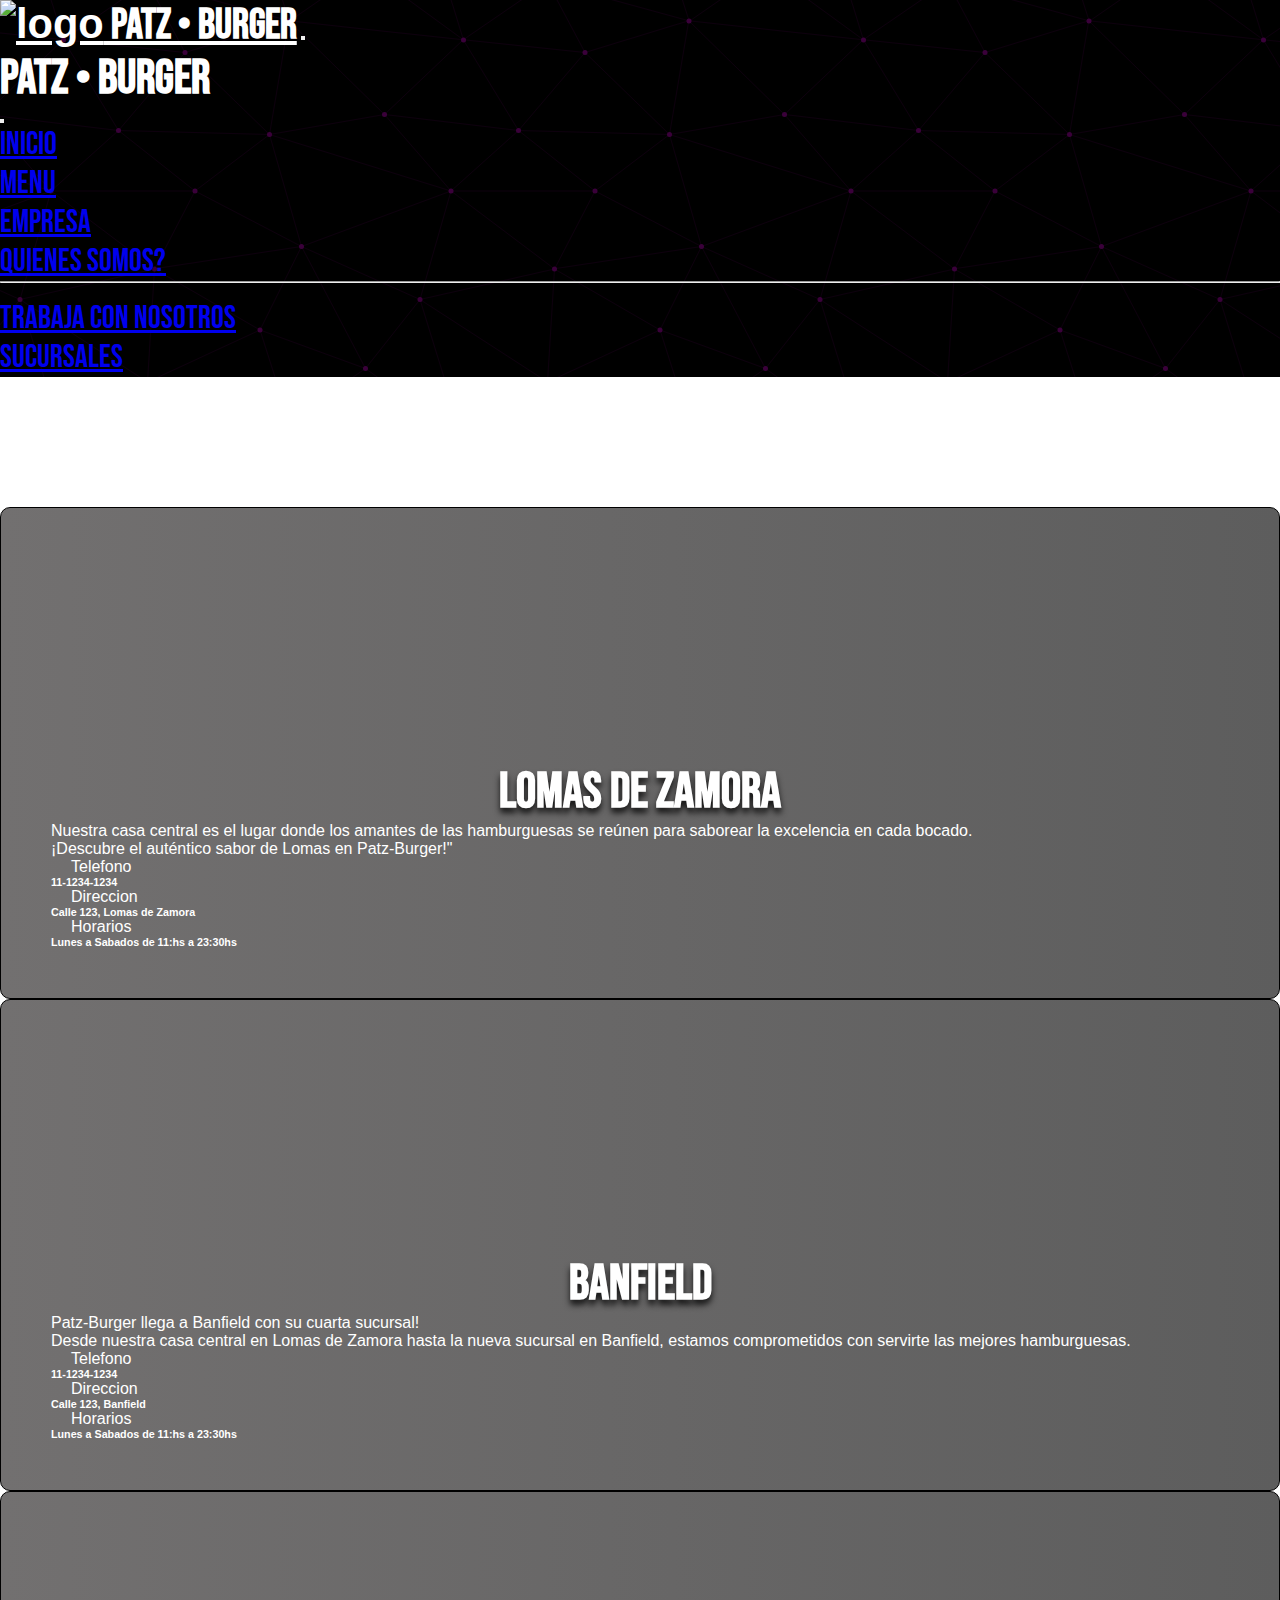
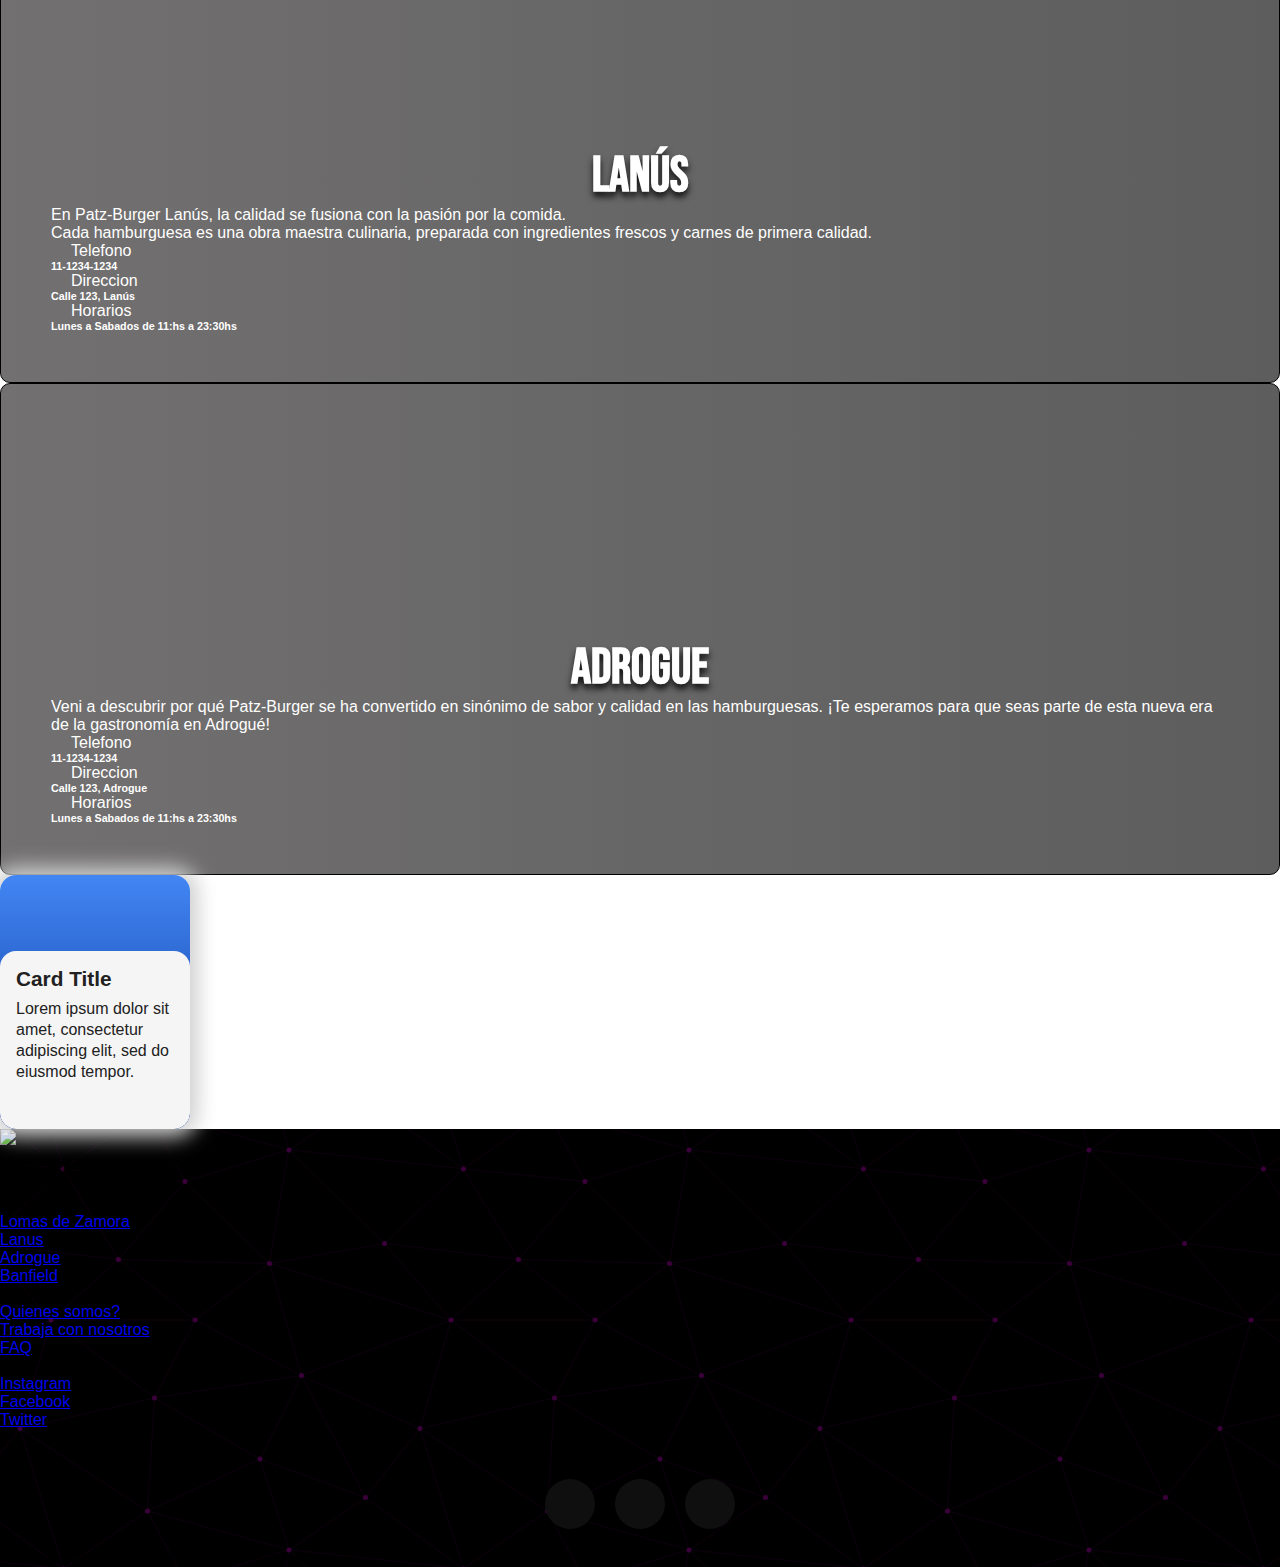
==== paginas/franquicias.html @ f3db05b5 "correccion imagenes" ====
<!DOCTYPE html>
<html lang="es">

<head>
    <meta charset="UTF-8">
    <meta name="viewport" content="width=device-width, initial-scale=1.0">
    <title>Patz • Burger</title>
    <link href="https://cdn.jsdelivr.net/npm/bootstrap@5.3.2/dist/css/bootstrap.min.css" rel="stylesheet"
        integrity="sha384-T3c6CoIi6uLrA9TneNEoa7RxnatzjcDSCmG1MXxSR1GAsXEV/Dwwykc2MPK8M2HN" crossorigin="anonymous">
    <script src="https://kit.fontawesome.com/b62300c95f.js" crossorigin="anonymous"></script>
    <link rel="shortcut icon" href="../img/LOGOpngg.png">
    <link rel="stylesheet" href="../css/estilo.css">
</head>

<body>
    <header>
        <nav class="navbar navbar-dark navbar-expand-lg fondo-nav fixed-top">
            <div class="container-fluid">

                <a class="navbar-brand logo patz" href="../index.html"><img src="../img/LOGOpngg.png" alt="logo"> Patz •
                    Burger</a>
                <button class="navbar-toggler" type="button" data-bs-toggle="offcanvas"
                    data-bs-target="#offcanvasDarkNavbar" aria-controls="offcanvasDarkNavbar"
                    aria-label="Toggle navigation">
                    <span class="navbar-toggler-icon"></span>

                </button>
                <div class="offcanvas offcanvas-end text-bg-dark" tabindex="-1" id="offcanvasDarkNavbar"
                    aria-labelledby="offcanvasDarkNavbarLabel">
                    <div class="offcanvas-header">
                        <h5 class="offcanvas-title patz-inicio" id="offcanvasDarkNavbarLabel">Patz • Burger</h5>
                        <button type="button" class="btn-close btn-close-white" data-bs-dismiss="offcanvas"
                            aria-label="Close"></button>
                    </div>

                    <div class="offcanvas-body">

                        <ul class="navbar-nav justify-content-end flex-grow-1 pe-5">
                            <li class="nav-item df-ul">
                                <a class="nav-link" aria-current="page" href="../index.html">Inicio</a>
                            </li>
                            <li class="nav-item df-ul">
                                <a class="nav-link" href="menu.html">Menu</a>
                            </li>

                            <li class="nav-item dropdown">
                                <a class="nav-link dropdown-toggle df-ul" href="#" role="button"
                                    data-bs-toggle="dropdown" aria-expanded="false">
                                    Empresa
                                </a>
                                <ul class="dropdown-menu dropdown-menu-dark">
                                    <li><a class="dropdown-item" href="./quienessomos.html">Quienes somos?</a></li>

                                    <li>
                                        <hr class="dropdown-divider">
                                    </li>
                                    <li><a class="dropdown-item" href="./trabajos.html">Trabaja con nosotros</a></li>
                                </ul>


                            </li>
                            <li class="nav-item df-ul">
                                <a class="nav-link" href="./franquicias.html">Sucursales</a>
                            </li>

                        </ul>

                    </div>
                </div>
            </div>
        </nav>
    </header>

    <main>
        <section>
            <div class="container sucursal">
                <div class="row carta-sucursal mb-5">

                    <div class="col-xs-12 col-md-6 mb-3">
                        <iframe
                            src="https://www.google.com/maps/embed?pb=!1m18!1m12!1m3!1d26221.0349455077!2d-58.44044149252912!3d-34.7649281101877!2m3!1f0!2f0!3f0!3m2!1i1024!2i768!4f13.1!3m3!1m2!1s0x95bcd261abf8fb75%3A0xd3b4119f62723032!2sLomas%20de%20Zamora%2C%20Provincia%20de%20Buenos%20Aires!5e0!3m2!1ses!2sar!4v1698597337920!5m2!1ses!2sar"
                            width="100%" height="100%" style="border:0;" allowfullscreen="" loading="lazy"
                            referrerpolicy="no-referrer-when-downgrade"></iframe>
                    </div>
                    <div class="col">
                        <h2 class="bannerburger-sucursal mb-5">Lomas de Zamora</h2>

                        <p class="ms-2 p-sucursal">Nuestra casa central es el lugar donde los amantes de las
                            hamburguesas se reúnen
                            para saborear la excelencia en cada bocado. <br> ¡Descubre el auténtico sabor de Lomas en
                            Patz-Burger!"

                        </p>
                        <div class="col ms-2 ">
                            <ul class="lista-sucursal">
                                <li><i class="fa-solid fa-phone-flip"></i>Telefono <h6>11-1234-1234</h3>
                                </li>

                                <li><i class="fa-solid fa-street-view"></i>Direccion <h6>Calle 123, Lomas de Zamora</h6>
                                </li>

                                <li><i class="fa-solid fa-calendar-days"></i>Horarios <h6>Lunes a Sabados de 11:hs a
                                        23:30hs</h6>
                                </li>
                            </ul>
                        </div>
                    </div>
                </div>



                <div class="row carta-sucursal mb-5">

                    <div class="col-xs-12 col-md-6 mb-3">
                        <iframe
                            src="https://www.google.com/maps/embed?pb=!1m18!1m12!1m3!1d52456.22310220943!2d-58.42393318434163!3d-34.74264423257935!2m3!1f0!2f0!3f0!3m2!1i1024!2i768!4f13.1!3m3!1m2!1s0x95bcd2a1814f921f%3A0x1ff108ea8ecb9dd6!2sBanfield%2C%20Provincia%20de%20Buenos%20Aires!5e0!3m2!1ses!2sar!4v1697485065892!5m2!1ses!2sar"
                            width="100%" height="100%" style="border:0;" allowfullscreen="" loading="lazy"
                            referrerpolicy="no-referrer-when-downgrade"></iframe>
                    </div>
                    <div class="col">
                        <h2 class="bannerburger-sucursal mb-5">Banfield</h2>

                        <p class="ms-2 p-sucursal">Patz-Burger llega a Banfield con su cuarta sucursal! <br>Desde
                            nuestra casa
                            central en Lomas de Zamora hasta la nueva sucursal en Banfield, estamos comprometidos con
                            servirte las mejores hamburguesas.

                        </p>
                        <div class="col ms-2 ">
                            <ul class="lista-sucursal">
                                <li><i class="fa-solid fa-phone-flip"></i>Telefono <h6>11-1234-1234</h3>
                                </li>

                                <li><i class="fa-solid fa-street-view"></i>Direccion <h6>Calle 123, Banfield</h6>
                                </li>

                                <li><i class="fa-solid fa-calendar-days"></i>Horarios <h6>Lunes a Sabados de 11:hs a
                                        23:30hs</h6>
                                </li>
                            </ul>
                        </div>
                    </div>
                </div>


                <div class="row carta-sucursal mb-5">

                    <div class="col-xs-12 col-md-6 mb-3">
                        <iframe
                            src="https://www.google.com/maps/embed?pb=!1m18!1m12!1m3!1d104968.56109723446!2d-58.54656196087487!3d-34.69843149735934!2m3!1f0!2f0!3f0!3m2!1i1024!2i768!4f13.1!3m3!1m2!1s0x95bccd2194f3cfb7%3A0x8c054a901d575260!2sLan%C3%BAs%2C%20Provincia%20de%20Buenos%20Aires!5e0!3m2!1ses!2sar!4v1697485017873!5m2!1ses!2sar"
                            width="100%" height="100%" style="border:0;" allowfullscreen="" loading="lazy"
                            referrerpolicy="no-referrer-when-downgrade"></iframe>
                    </div>
                    <div class="col">
                        <h2 class="bannerburger-sucursal mb-5">Lanús</h2>

                        <p class="ms-2 p-sucursal">En Patz-Burger Lanús, la calidad se fusiona con la pasión por la
                            comida.
                            <br>
                            Cada hamburguesa es una obra maestra culinaria, preparada con ingredientes frescos y
                            carnes de primera calidad.

                        </p>
                        <div class="col ms-2 ">
                            <ul class="lista-sucursal">
                                <li><i class="fa-solid fa-phone-flip"></i>Telefono <h6>11-1234-1234</h3>
                                </li>

                                <li><i class="fa-solid fa-street-view"></i>Direccion <h6>Calle 123, Lanús</h6>
                                </li>

                                <li><i class="fa-solid fa-calendar-days"></i>Horarios <h6>Lunes a Sabados de 11:hs a
                                        23:30hs</h6>
                                </li>
                            </ul>
                        </div>
                    </div>
                </div>



                <div class="row carta-sucursal mb-5">

                    <div class="col-xs-12 col-md-6 mb-3">
                        <iframe
                            src="https://www.google.com/maps/embed?pb=!1m18!1m12!1m3!1d3276.253959913306!2d-58.3883713249626!3d-34.799552067865775!2m3!1f0!2f0!3f0!3m2!1i1024!2i768!4f13.1!3m3!1m2!1s0x95bcd3de40da49ed%3A0x1b77894ff900e360!2zQWRyb2d1w6k!5e0!3m2!1ses!2sar!4v1697484973487!5m2!1ses!2sar"
                            width="100%" height="100%" style="border:0;" allowfullscreen="" loading="lazy"
                            referrerpolicy="no-referrer-when-downgrade"></iframe>
                    </div>
                    <div class="col">
                        <h2 class="bannerburger-sucursal mb-5">Adrogue</h2>

                        <p class="ms-2 p-sucursal">Veni a descubrir por qué Patz-Burger se ha convertido en sinónimo
                            de sabor y
                            calidad en las hamburguesas. ¡Te esperamos para que seas parte de esta nueva era de la
                            gastronomía en Adrogué!
                        </p>
                        <div class="col ms-2 ">
                            <ul class="lista-sucursal">
                                <li><i class="fa-solid fa-phone-flip"></i>Telefono <h6>11-1234-1234</h3>
                                </li>

                                <li><i class="fa-solid fa-street-view"></i>Direccion <h6>Calle 123, Adrogue</h6>
                                </li>

                                <li><i class="fa-solid fa-calendar-days"></i>Horarios <h6>Lunes a Sabados de 11:hs a
                                        23:30hs</h6>
                                </li>
                            </ul>
                        </div>
                    </div>
                </div>
            </div>
            </div>
        </section>
        <section class="container d-flex justify-content-center mb-5">
            <div class="card">
                <div class="card-image"><img src="../img/cheese.jpeg" alt=""></div>
                  <div class="card-description">
                    <p class="text-title"> Card Title</p>
                    <p class="text-body">Lorem ipsum dolor sit amet, consectetur adipiscing elit, sed do eiusmod tempor.</p>
                  </div>
                </div>
        </section>

    </main>

    <footer>
        <div class="container-fluid">
            <div class="row p-5 pb-2 footer-fondo text-white">
                <div class="col-xs-12 col-md-6 col-lg-3">
                    <img class="logo-footer ms-5" src="../img/LOGOpngg.png" alt="logo-footer">
                    <p class="h3 mt-2 ms-2 h2-footer">Patz • Burger</p>
                </div>


                <div class="col-xs-12 col-md-6 col-lg-3">
                    <p class="h5 mb-3">Sucursales</p>
                    <div class="mb-3">
                        <a class="text-secondary text-decoration-none" href="#">Lomas de Zamora</a>
                    </div>
                    <div class="mb-3">
                        <a class="text-secondary text-decoration-none" href="#">Lanus</a>
                    </div>
                    <div class="mb-3">
                        <a class="text-secondary text-decoration-none" href="#">Adrogue</a>
                    </div>
                    <div class="mb-3">
                        <a class="text-secondary text-decoration-none" href="#">Banfield</a>
                    </div>
                </div>
                <div class="col-xs-12 col-md-6 col-lg-3">
                    <p class="h5 mb-3">Empresa</p>
                    <div class="mb-3">
                        <a class="text-secondary text-decoration-none" href="../paginas/quienessomos.html">Quienes
                            somos?</a>
                    </div>
                    <div class="mb-3">
                        <a class="text-secondary text-decoration-none" href="../paginas/trabajos.html">Trabaja con
                            nosotros</a>
                    </div>
                    <div class="mb-3">
                        <a class="text-secondary text-decoration-none" href="#">FAQ</a>
                    </div>
                </div>
                <div class="col-xs-12 col-md-6 col-lg-3">
                    <p class="h5 mb-3">Contacto</p>
                    <div class="mb-3">
                        <i class="fa-brands fa-instagram"></i> <a class="text-secondary text-decoration-none"
                            href="https://www.instagram.com/" target="_blank">Instagram </a>
                    </div>
                    <div class="mb-3">
                        <i class="fa-brands fa-facebook"></i> <a class="text-secondary text-decoration-none"
                            href="https://www.facebook.com/" target="_blank">Facebook</a>
                    </div>
                    <div class="mb-3">
                        <i class="fa-brands fa-x-twitter"></i> <a class="text-secondary text-decoration-none"
                            href="https://twitter.com/" target="_blank">Twitter</a>
                    </div>

                </div>
                <ul class="wrapper">
                    <li class="icon facebook">
                        <span class="tooltip">Facebook</span>
                        <span><i class="fab fa-facebook-f"></i></span>
                    </li>
                    <li class="icon twitter">
                        <span class="tooltip">Twitter</span>
                        <span><i class="fab fa-twitter"></i></span>
                    </li>
                    <li class="icon instagram">
                        <span class="tooltip">Instagram</span>
                        <span><i class="fab fa-instagram"></i></span>
                    </li>
                </ul>
                <div class="col-xs-12 pt-4">
                    <p class="text-white text-center">Todos los derechos reservados © Patz•burger - 2023</p>

                </div>
            </div>
        </div>
    </footer>

    <script src="https://cdn.jsdelivr.net/npm/bootstrap@5.3.2/dist/js/bootstrap.bundle.min.js"
        integrity="sha384-C6RzsynM9kWDrMNeT87bh95OGNyZPhcTNXj1NW7RuBCsyN/o0jlpcV8Qyq46cDfL"
        crossorigin="anonymous"></script>

</body>

</html>
---- css/estilo.css ----
@import url('https://fonts.googleapis.com/css2?family=Bebas+Neue&display=swap');

* {
    margin: 0;
    padding: 0;
    box-sizing: border-box;
    font-family: 'Cabina', sans-serif;
}

/* HEADER */

.fondo-nav {
    background-color: #000000;
    background-image: url("data:image/svg+xml,%3Csvg xmlns='http://www.w3.org/2000/svg' width='400' height='400' viewBox='0 0 800 800'%3E%3Cg fill='none' stroke='%231B001B' stroke-width='1'%3E%3Cpath d='M769 229L1037 260.9M927 880L731 737 520 660 309 538 40 599 295 764 126.5 879.5 40 599-197 493 102 382-31 229 126.5 79.5-69-63'/%3E%3Cpath d='M-31 229L237 261 390 382 603 493 308.5 537.5 101.5 381.5M370 905L295 764'/%3E%3Cpath d='M520 660L578 842 731 737 840 599 603 493 520 660 295 764 309 538 390 382 539 269 769 229 577.5 41.5 370 105 295 -36 126.5 79.5 237 261 102 382 40 599 -69 737 127 880'/%3E%3Cpath d='M520-140L578.5 42.5 731-63M603 493L539 269 237 261 370 105M902 382L539 269M390 382L102 382'/%3E%3Cpath d='M-222 42L126.5 79.5 370 105 539 269 577.5 41.5 927 80 769 229 902 382 603 493 731 737M295-36L577.5 41.5M578 842L295 764M40-201L127 80M102 382L-261 269'/%3E%3C/g%3E%3Cg fill='%233A003A'%3E%3Ccircle cx='769' cy='229' r='5'/%3E%3Ccircle cx='539' cy='269' r='5'/%3E%3Ccircle cx='603' cy='493' r='5'/%3E%3Ccircle cx='731' cy='737' r='5'/%3E%3Ccircle cx='520' cy='660' r='5'/%3E%3Ccircle cx='309' cy='538' r='5'/%3E%3Ccircle cx='295' cy='764' r='5'/%3E%3Ccircle cx='40' cy='599' r='5'/%3E%3Ccircle cx='102' cy='382' r='5'/%3E%3Ccircle cx='127' cy='80' r='5'/%3E%3Ccircle cx='370' cy='105' r='5'/%3E%3Ccircle cx='578' cy='42' r='5'/%3E%3Ccircle cx='237' cy='261' r='5'/%3E%3Ccircle cx='390' cy='382' r='5'/%3E%3C/g%3E%3C/svg%3E");
}

.logo img {

    height: 50px;
}

.logo h1 {
    margin: 10px;
}

.logo1-inicio {
    height: 80px;

}

.df-ul {
    font-size: 1.5rem;
}

.nav-item a {
    font-family: 'Bebas Neue', sans-serif;
    font-size: 2rem;
}

.nav-item a:hover {
    color: rgb(245, 215, 46);
    transform: scale(1.03);
    transition: all 0.4s ease;
    text-decoration: none;
}

.patz {
    color: rgb(255, 255, 255);
    font-family: 'Bebas Neue', sans-serif;
    font-size: 2.6rem;
    font-weight: bold;
}

.patz-inicio {
    color: rgb(255, 255, 255);
    font-family: 'Bebas Neue', sans-serif;
    font-size: 3rem;
    font-weight: bold;
    margin: auto;

}

/* FIN DE HEADER */

/* MAIN INDEX*/
.body-index {
    background: #000000;
}

#inicio {
    display: flex;
    min-height: 100vh;
    position: relative;
}

video {
    display: flex;
    flex-wrap: wrap;
    position: absolute;
    top: 0;
    left: 0;
    height: 100%;
    width: 100%;
    object-fit: cover;
}

.link-menu {
    display: flex;
    flex-direction: column;
    justify-content: center;
    align-items: center;
    width: 60%;
    margin: auto;
    position: relative;
    z-index: 2;

}

.link-menu h2 {
    font-size: 6rem;
    text-align: center;
    color: rgb(255, 255, 255);
    font-weight: 700;
    font-family: 'Bebas Neue', sans-serif;
    text-shadow: 4px 4px 13px rgba(0, 0, 0, 0.62);

}

.link-menu p {
    font-size: 2.5rem;
    text-align: center;
    color: rgb(255, 255, 255);
    font-family: 'Bebas Neue', sans-serif;
    text-shadow: 4px 4px 13px rgba(0, 0, 0, 0.62);
}

.link-menu a{
    text-decoration: none;
}

/* boton del video */
.link-menu button {
    padding: 15px 60px;
    background: rgb(5, 5, 5);
    border: 2px solid #ffff00;
    font-size: 20px;
    font-weight: bold;
    color: #e5ff00;
    border-radius: 6px;
    cursor: pointer;
    position: relative;
    display: flex;
    overflow: hidden;
    transition: all 0.5s;

  }
  
  .link-menu button:hover {
    color: #0c071e;
    font-weight: bold;
    opacity: 90%;
  }
  
  .link-menu button span {
    transition: all 0.5s;
    z-index: -1;
  }
  
  .link-menu button span:nth-child(1), 
  .link-menu button span:nth-child(2), 
  .link-menu button span:nth-child(3), 
  .link-menu button span:nth-child(4) {
    position: absolute;
    width: 100%;
    height: 20px;
    background-color: #edff00
  }
  
  .link-menu button span:nth-child(1) {
    top: -100%;
    left: 0%;
    right: 0;
  }
  
  .link-menu button:hover span:nth-child(1) {
    top: 0%;
  }
  
  .link-menu button span:nth-child(2) {
    top: 10px;
    right: 100%;
  }
  
  .link-menu button:hover span:nth-child(2) {
    right: 0;
  }
  
  .link-menu button span:nth-child(3) {
    top: 20px;
    left: 100%;
    right: 0;
  }
  
  .link-menu button:hover span:nth-child(3) {
    left: 0;
  }
  
  .link-menu button span:nth-child(4) {
    bottom: -100%;
    left: 0;
  }
  
  .link-menu button:hover span:nth-child(4) {
    bottom: 0;
  }
/* boton del video */
/* .link-menu button:hover {
    opacity: 90%;
} */


.chef img {
    height: 500px;
    margin-top: 100px;

}

.chef-titulo {
    margin-top: 100px;
    font-size: 5rem;
    font-family: 'Bebas Neue', sans-serif;
    text-shadow: 4px 4px 13px rgba(0, 0, 0, 0.62);
}

.titulo-trabajo {
    font-size: 3rem;
    font-family: 'Bebas Neue', sans-serif;
    text-align: center;
}

.btn-warning {
    font-weight: bold;
    font-size: 1rem;
}

.p-pedidos {
    text-align: center;
    font-size: 1rem;
}

.pedidos-ya:hover {
    opacity: 90%;
}

@keyframes show {
    from {
        opacity: 0;
        scale: 85%;

    }

    to {
        opacity: 1;
        scale: 100%;
    }
}

.chef-container,
.pedidos-container,
.trabajo-container,
.cumple-container,
.parrilla-container,
.gif-container {
    view-timeline-name: --image;
    view-timeline-axis: block;
    animation-timeline: --image;
    animation-name: show;
    animation-range: entry 50% cover 50%;
    animation-fill-mode: both;
}

/* media queries */

@media screen and (max-width: 380px) {

    .patz-inicio {
        font-size: 5px;
    }


    .logo img {
        display: none;
    }

    .chef img {
        height: 300px;
        width: 300px;
        margin-top: 0;
    }

    .chef-p {
        padding: 0 10px;
    }

    video {
        height: 800px;

    }

    .link-menu {
        margin-top: 150px;
    }

    .link-menu h2 {
        font-size: 3rem;
        text-align: center;
        color: rgb(255, 255, 255);
        font-weight: 700;
        font-family: 'Bebas Neue', sans-serif;
        text-shadow: 4px 4px 13px rgba(0, 0, 0, 0.62);

    }

    .link-menu p {
        display: none;
    }

    .link-menu button {
        width: 150px;
        padding: 20px;
    }

    @keyframes show {
        from {
            opacity: 0;
            scale: 45%;

        }

        to {
            opacity: 1;
            scale: 100%;
        }
    }

    .chef-container,
    .pedidos-container,
    .trabajo-container,
    .cumple-container,
    .parrilla-container,
    .gif-container {
        view-timeline-name: --image;
        view-timeline-axis: block;
        animation-timeline: --image;
        animation-name: show;
        animation-range: entry 20% cover 50%;
        animation-fill-mode: both;
    }
}

/* FIN DE MAIN INDEX */

/* MAIN BURGUERS */

.bannerburger {
    display: flex;
    text-align: center;
    justify-content: center;
    margin: 130px 80px 0 80px;
    font-size: 80px;
    font-weight: bold;
    font-family: 'Bebas Neue', sans-serif;
    text-shadow: 13px 9px 8px rgb(218, 212, 212);
}

.burger-menu {
    width: 100%;
    max-width: 1200px;
    display: flex;
    flex-wrap: wrap;
    justify-content: center;
    margin: auto;
}

.burger-menu .carta {
    width: 330px;
    height: 530px;
    border-radius: 10px;
    overflow: hidden;
    margin: 20px;
    text-align: center;
    transition: all 0.25s;
    margin-bottom: 10px;
}

.burger-menu .carta:hover {
    transform: translatey(-4px);
    box-shadow: 2px 10px 30px 0px rgba(0, 0, 0, 0.39);
    -webkit-box-shadow: 2px 10px 30px 0px rgba(0, 0, 0, 0.39);
    -moz-box-shadow: 2px 10px 30px 0px rgba(0, 0, 0, 0.39);

}

.burger-menu .carta img {
    width: 330px;
    height: 300px;
}

.burger-menu .carta h2 {
    font-weight: 500;
    font-family: 'Bebas Neue', sans-serif;
    font-size: 2rem;
    margin-top: 10px;

}

.burger-menu .carta p {
    padding: 0 1rem;
    font-size: 16px;
    font-weight: 400;
    font-family: sans-serif;
    margin-top: 20px;
    margin-bottom: 30px;
}

.burger-menu .carta a {
    font-weight: 500;
    text-decoration: none;
    color: rgb(255, 255, 255);
    background-color: rgb(0, 128, 0);
    padding: 10px 15px;
    border-radius: 8px;
}

.bannerburger-entradas {
    display: flex;
    text-align: center;
    justify-content: center;
    margin: 0 80px 0 80px;
    font-size: 80px;
    font-weight: bold;
    font-family: 'Bebas Neue', sans-serif;
    text-shadow: 13px 9px 8px rgb(218, 212, 212);
}

.burger-menu-entradas {
    width: 100%;
    max-width: 1200px;
    display: flex;
    flex-wrap: wrap;
    justify-content: center;
    margin: auto;
    margin-top: 0px;


}

.burger-menu-entradas .carta {
    width: 230px;
    height: 320px;
    border-radius: 10px;
    overflow: hidden;
    margin: 20px;
    text-align: center;
    transition: all 0.25s;
    margin-bottom: 10px;
}

.burger-menu-entradas .carta:hover {
    transform: translatey(-4px);
    box-shadow: 2px 10px 30px 0px rgba(0, 0, 0, 0.39);
    -webkit-box-shadow: 2px 10px 30px 0px rgba(0, 0, 0, 0.39);
    -moz-box-shadow: 2px 10px 30px 0px rgba(0, 0, 0, 0.39);

}

.burger-menu-entradas .carta img {
    width: 200px;
    height: 150px;
}

.burger-menu-entradas .carta h2 {
    font-weight: 400;
    font-family: 'Bebas Neue', sans-serif;
    font-size: 1.5rem;
    margin-top: 10px;
    margin-bottom: 2rem;

}

.burger-menu-entradas .carta p {
    padding: 0 1rem;
    font-size: 16px;
    font-weight: 400;
    font-family: sans-serif;
    margin-top: 20px;
    margin-bottom: 30px;
}

.burger-menu-entradas .carta a {
    font-weight: 500;
    text-decoration: none;
    color: rgb(255, 255, 255);
    background-color: rgb(0, 128, 0);
    padding: 10px 15px;
    border-radius: 8px;
}

/* FIN MAIN BURGERS */


/* MAIN SUCURSALES */


.sucursal {
    margin-top: 130px;

}

.carta-sucursal {
    border: solid 1px rgb(0, 0, 0);
    padding: 50px;
    color: white;
    background-image: linear-gradient(to right, #727070 0%, rgba(0, 0, 0, 0.637) 100%);
    border-radius: 10px;

}

.lista-sucursal {
    list-style: none;
}

.lista-sucursal i {
    padding: 10px;
}

.bannerburger-sucursal {
    text-align: center;
    font-size: 50px;
    font-weight: bold;
    font-family: 'Bebas Neue', sans-serif;
    text-shadow: 0px 5px 6px rgba(0, 0, 0, 0.82);
}



.sucursal iframe {
    border-radius: 30px;
    margin-bottom: 50px;
}


/* FIN MAIN SUCURSALES */

/* MAIN QUIENES SOMOS */
.fundador-img {
    object-fit: cover;
}

.carru {
    margin: 8rem 0 0 0;
    width: 100%;

}

.carru-img {
    border-radius: 10px;
    height: 650px;
    object-fit: cover;
}


/* FIN MAIN QUIENES SOMOS */

/* MAIN TRABAJO*/


.oferta-trabajo {
    background-color: #fafafa;
}

.oferta-trabajo-p {
    padding: 60px;
    font-size: 1.5rem;
}

.formulario {
    border-radius: 20px;
    background-image: linear-gradient(to left, #727070 0%, black 100%);

}



.formulario-h2 {
    text-align: center;
    font-family: 'Bebas Neue', sans-serif;
    font-weight: bold;
    font-size: 3rem;
    text-shadow: 4px 4px 9px rgba(0, 0, 0, 1);
}

.formulario-p {
    text-align: center;
}

/* FIN MAIN TRABAJO */

/* FOOTER */

.footer-fondo {
    background-color: #000000;
    background-image: url("data:image/svg+xml,%3Csvg xmlns='http://www.w3.org/2000/svg' width='400' height='400' viewBox='0 0 800 800'%3E%3Cg fill='none' stroke='%231B001B' stroke-width='1'%3E%3Cpath d='M769 229L1037 260.9M927 880L731 737 520 660 309 538 40 599 295 764 126.5 879.5 40 599-197 493 102 382-31 229 126.5 79.5-69-63'/%3E%3Cpath d='M-31 229L237 261 390 382 603 493 308.5 537.5 101.5 381.5M370 905L295 764'/%3E%3Cpath d='M520 660L578 842 731 737 840 599 603 493 520 660 295 764 309 538 390 382 539 269 769 229 577.5 41.5 370 105 295 -36 126.5 79.5 237 261 102 382 40 599 -69 737 127 880'/%3E%3Cpath d='M520-140L578.5 42.5 731-63M603 493L539 269 237 261 370 105M902 382L539 269M390 382L102 382'/%3E%3Cpath d='M-222 42L126.5 79.5 370 105 539 269 577.5 41.5 927 80 769 229 902 382 603 493 731 737M295-36L577.5 41.5M578 842L295 764M40-201L127 80M102 382L-261 269'/%3E%3C/g%3E%3Cg fill='%233A003A'%3E%3Ccircle cx='769' cy='229' r='5'/%3E%3Ccircle cx='539' cy='269' r='5'/%3E%3Ccircle cx='603' cy='493' r='5'/%3E%3Ccircle cx='731' cy='737' r='5'/%3E%3Ccircle cx='520' cy='660' r='5'/%3E%3Ccircle cx='309' cy='538' r='5'/%3E%3Ccircle cx='295' cy='764' r='5'/%3E%3Ccircle cx='40' cy='599' r='5'/%3E%3Ccircle cx='102' cy='382' r='5'/%3E%3Ccircle cx='127' cy='80' r='5'/%3E%3Ccircle cx='370' cy='105' r='5'/%3E%3Ccircle cx='578' cy='42' r='5'/%3E%3Ccircle cx='237' cy='261' r='5'/%3E%3Ccircle cx='390' cy='382' r='5'/%3E%3C/g%3E%3C/svg%3E");

}

.logo-footer {
    height: 80px;

}


.h2-footer {
    font-family: 'Bebas Neue', sans-serif;
    font-size: 2.5rem;
    font-weight: bold;
    text-shadow: 1px 4px 5px rgba(0, 0, 0, 0.93);
}

.wrapper {
    display: inline-flex;
    list-style: none;
    height: 120px;
    width: 100%;
    padding-top: 40px;
    font-family: "Poppins", sans-serif;
    justify-content: center;
  }
  
  .wrapper .icon {
    position: relative;
    background: #0f0f0f;
    border-radius: 50%;
    margin: 10px;
    width: 50px;
    height: 50px;
    font-size: 18px;
    display: flex;
    justify-content: center;
    align-items: center;
    flex-direction: column;
    box-shadow: 0 10px 10px rgba(0, 0, 0, 0.1);
    cursor: pointer;
    transition: all 0.2s cubic-bezier(0.68, -0.55, 0.265, 1.55);
  }
  
  .wrapper .tooltip {
    position: absolute;
    top: 0;
    font-size: 14px;
    background: #fff;
    color: #fff;
    padding: 5px 8px;
    border-radius: 5px;
    box-shadow: 0 10px 10px rgba(0, 0, 0, 0.1);
    opacity: 0;
    pointer-events: none;
    transition: all 0.3s cubic-bezier(0.68, -0.55, 0.265, 1.55);
  }
  
  .wrapper .tooltip::before {
    position: absolute;
    content: "";
    height: 8px;
    width: 8px;
    background: #fff;
    bottom: -3px;
    left: 50%;
    transform: translate(-50%) rotate(45deg);
    transition: all 0.3s cubic-bezier(0.68, -0.55, 0.265, 1.55);
  }
  
  .wrapper .icon:hover .tooltip {
    top: -45px;
    opacity: 1;
    visibility: visible;
    pointer-events: auto;
  }
  
  .wrapper .icon:hover span,
  .wrapper .icon:hover .tooltip {
    text-shadow: 0px -1px 0px rgba(0, 0, 0, 0.1);
  }
  
  .wrapper .facebook:hover,
  .wrapper .facebook:hover .tooltip,
  .wrapper .facebook:hover .tooltip::before {
    background: #1877F2;
    color: #fff;
  }
  
  .wrapper .twitter:hover,
  .wrapper .twitter:hover .tooltip,
  .wrapper .twitter:hover .tooltip::before {
    background: #1DA1F2;
    color: #fff;
  }
  
  .wrapper .instagram:hover,
  .wrapper .instagram:hover .tooltip,
  .wrapper .instagram:hover .tooltip::before {
    background: #E4405F;
    color: #fff;
  }

/* FIN DE FOOTER */


  
  
/*  */
.card {
    height: 254px;
    width: 190px;
    position: relative;
    transition: all 0.4s cubic-bezier(0.645, 0.045, 0.355, 1);
    border-radius: 16px;
    box-shadow: 0 0 20px 8px #d0d0d0;
    overflow: hidden;
  }
  
   /*Image*/
  .card-image {
    height: 100%;
    width: 100%;
    position: absolute;
    transition: all 1s cubic-bezier(0.645, 0.045, 0.355, 1);
    background: #0a3394;
    background: linear-gradient(to top, #0a3394, #4286f4);
  }
  
  /*Description */
  .card-description {
    display: flex;
    position: absolute;
    gap: .5em;
    flex-direction: column;
    background-color: #f5f5f5;
    color: #212121;
    height: 70%;
    bottom: 0;
    border-radius: 16px;
    transition: all 1s cubic-bezier(0.645, 0.045, 0.355, 1);
    padding: 1rem;
  }
  
  /*Text*/
  .text-title {
    font-size: 1.3rem;
    font-weight: 700;
  }
  
  .text-body {
    font-size: 1rem;
    line-height: 130%;
  }
  
  
  /* Hover states */
  .card:hover .card-description {
    transform: translateY(100%);
  }
  
  
/*  */
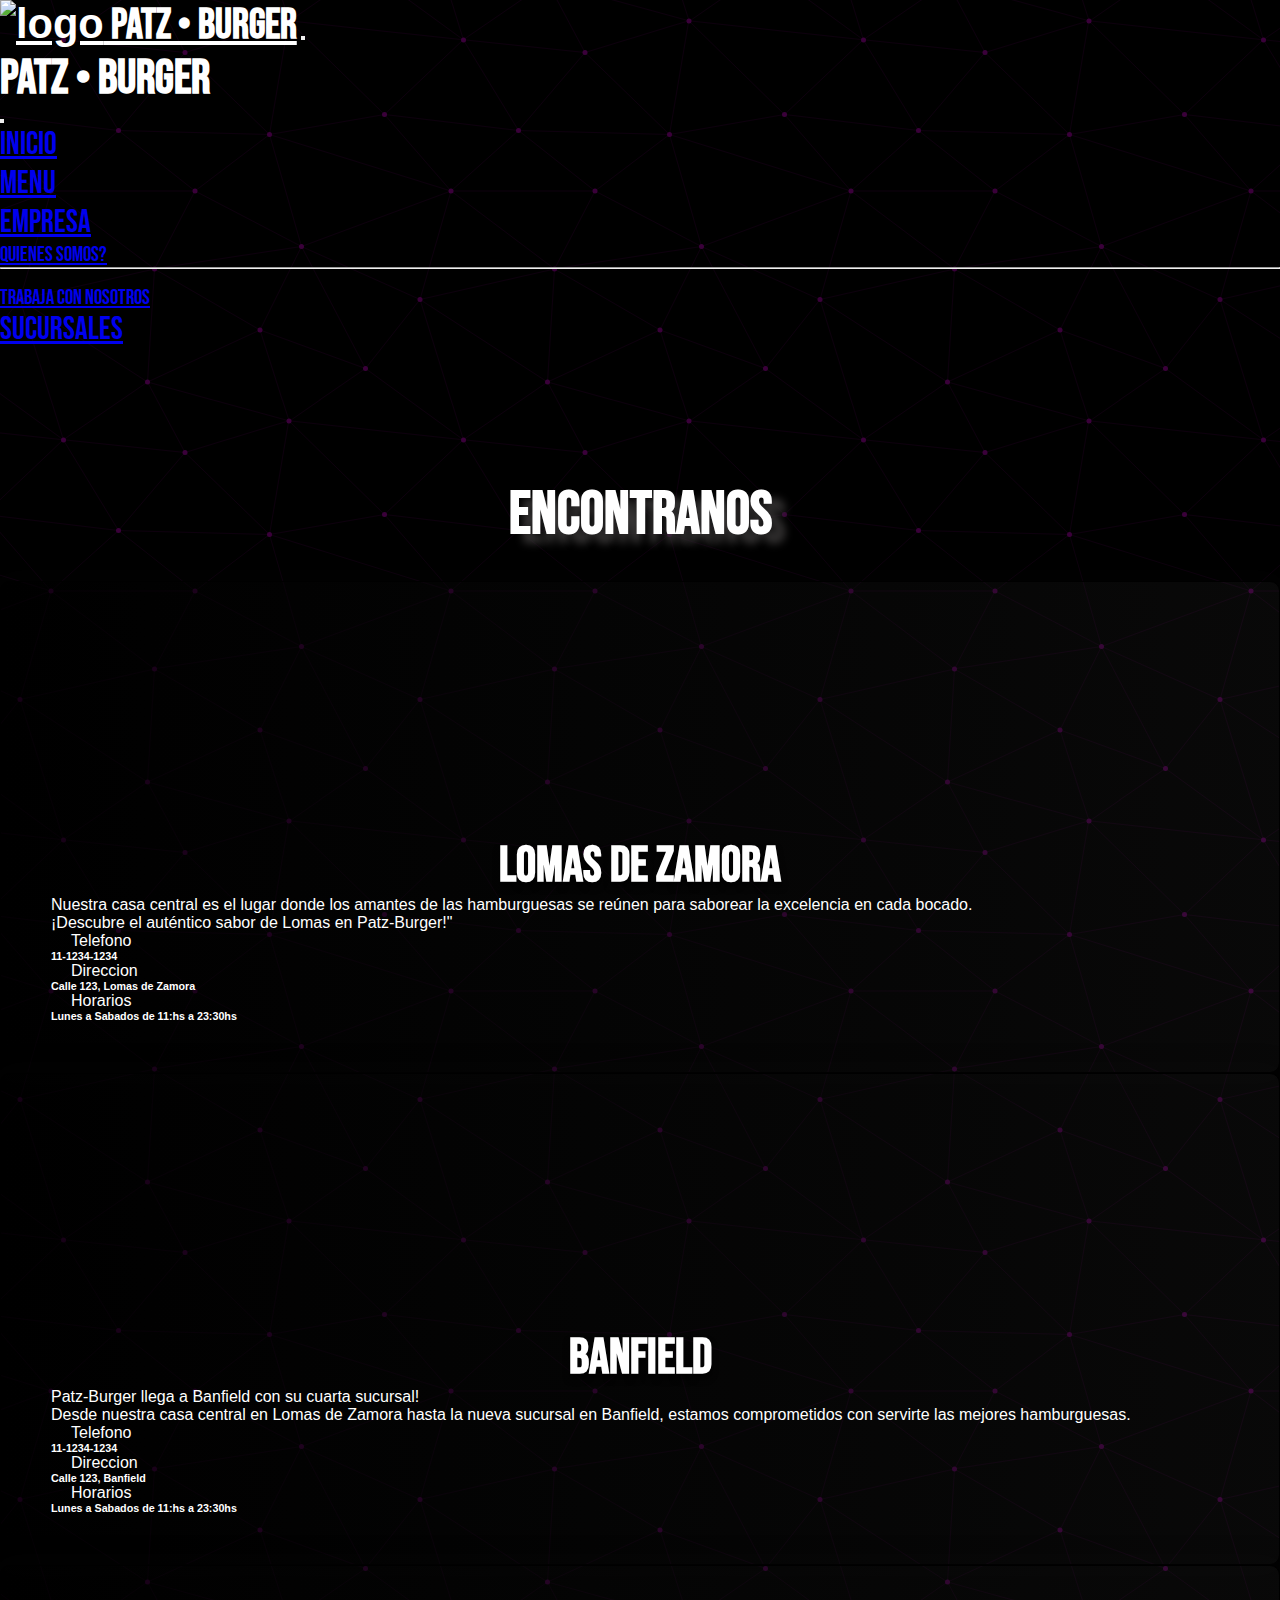
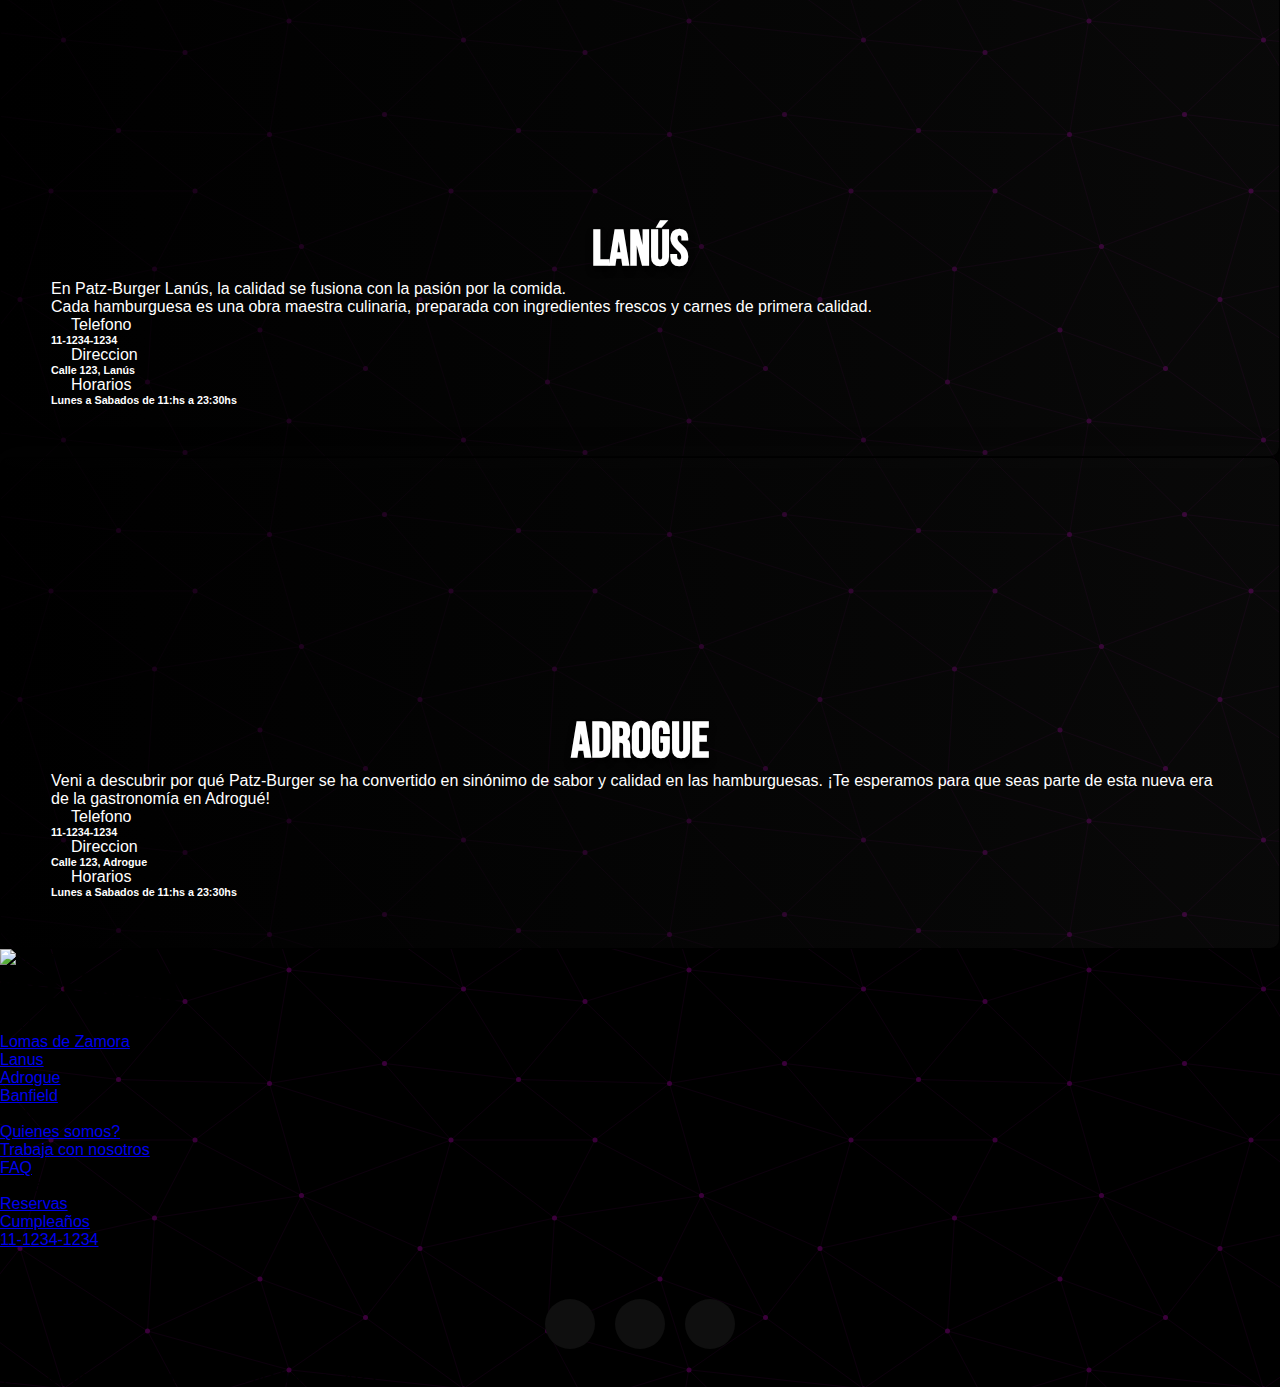
==== commit 3a9097f0: "scss" ====
--- a/paginas/franquicias.html
+++ b/paginas/franquicias.html
@@ -4,20 +4,22 @@
 <head>
     <meta charset="UTF-8">
     <meta name="viewport" content="width=device-width, initial-scale=1.0">
-    <title>Patz • Burger</title>
+    <meta name="description" content="Hamburgueseria de Lomas de Zamora">
+    <meta name="keywords" content="hamburgueseria, hamburguesa, sucursales de patz burger">
+    <title>Patz • Burger-Franquicias</title>
     <link href="https://cdn.jsdelivr.net/npm/bootstrap@5.3.2/dist/css/bootstrap.min.css" rel="stylesheet"
         integrity="sha384-T3c6CoIi6uLrA9TneNEoa7RxnatzjcDSCmG1MXxSR1GAsXEV/Dwwykc2MPK8M2HN" crossorigin="anonymous">
     <script src="https://kit.fontawesome.com/b62300c95f.js" crossorigin="anonymous"></script>
-    <link rel="shortcut icon" href="../img/LOGOpngg.png">
+    <link rel="shortcut icon" href="../img/LOGOpngg.webp">
     <link rel="stylesheet" href="../css/estilo.css">
 </head>
 
-<body>
+<body class="body-sucursal">
     <header>
         <nav class="navbar navbar-dark navbar-expand-lg fondo-nav fixed-top">
             <div class="container-fluid">
 
-                <a class="navbar-brand logo patz" href="../index.html"><img src="../img/LOGOpngg.png" alt="logo"> Patz •
+                <a class="navbar-brand logo patz" href="../index.html"><img src="../img/LOGOpngg.webp" alt="logo"> Patz •
                     Burger</a>
                 <button class="navbar-toggler" type="button" data-bs-toggle="offcanvas"
                     data-bs-target="#offcanvasDarkNavbar" aria-controls="offcanvasDarkNavbar"
@@ -25,7 +27,7 @@
                     <span class="navbar-toggler-icon"></span>
 
                 </button>
-                <div class="offcanvas offcanvas-end text-bg-dark" tabindex="-1" id="offcanvasDarkNavbar"
+                <div class="offcanvas offcanvas-end text-bg-dark desplegable" tabindex="-1" id="offcanvasDarkNavbar"
                     aria-labelledby="offcanvasDarkNavbarLabel">
                     <div class="offcanvas-header">
                         <h5 class="offcanvas-title patz-inicio" id="offcanvasDarkNavbarLabel">Patz • Burger</h5>
@@ -72,9 +74,16 @@
     </header>
 
     <main>
+      
         <section>
+            <div>
+                <h1 class="encontranos">ENCONTRANOS</h1>
+            </div>
+            
             <div class="container sucursal">
+               
                 <div class="row carta-sucursal mb-5">
+                    
 
                     <div class="col-xs-12 col-md-6 mb-3">
                         <iframe
@@ -213,23 +222,15 @@
             </div>
             </div>
         </section>
-        <section class="container d-flex justify-content-center mb-5">
-            <div class="card">
-                <div class="card-image"><img src="../img/cheese.jpeg" alt=""></div>
-                  <div class="card-description">
-                    <p class="text-title"> Card Title</p>
-                    <p class="text-body">Lorem ipsum dolor sit amet, consectetur adipiscing elit, sed do eiusmod tempor.</p>
-                  </div>
-                </div>
-        </section>
+       
 
     </main>
 
     <footer>
         <div class="container-fluid">
-            <div class="row p-5 pb-2 footer-fondo text-white">
+            <div class="row p-5 pb-2 text-white footer-fondo">
                 <div class="col-xs-12 col-md-6 col-lg-3">
-                    <img class="logo-footer ms-5" src="../img/LOGOpngg.png" alt="logo-footer">
+                    <img class="logo-footer ms-5" src="../img/LOGOpngg.webp" alt="logo-footer">
                     <p class="h3 mt-2 ms-2 h2-footer">Patz • Burger</p>
                 </div>
 
@@ -252,11 +253,11 @@
                 <div class="col-xs-12 col-md-6 col-lg-3">
                     <p class="h5 mb-3">Empresa</p>
                     <div class="mb-3">
-                        <a class="text-secondary text-decoration-none" href="../paginas/quienessomos.html">Quienes
+                        <a class="text-secondary text-decoration-none" href="./paginas/quienessomos.html">Quienes
                             somos?</a>
                     </div>
                     <div class="mb-3">
-                        <a class="text-secondary text-decoration-none" href="../paginas/trabajos.html">Trabaja con
+                        <a class="text-secondary text-decoration-none" href="./paginas/trabajos.html">Trabaja con
                             nosotros</a>
                     </div>
                     <div class="mb-3">
@@ -266,33 +267,40 @@
                 <div class="col-xs-12 col-md-6 col-lg-3">
                     <p class="h5 mb-3">Contacto</p>
                     <div class="mb-3">
-                        <i class="fa-brands fa-instagram"></i> <a class="text-secondary text-decoration-none"
-                            href="https://www.instagram.com/" target="_blank">Instagram </a>
-                    </div>
-                    <div class="mb-3">
-                        <i class="fa-brands fa-facebook"></i> <a class="text-secondary text-decoration-none"
-                            href="https://www.facebook.com/" target="_blank">Facebook</a>
-                    </div>
-                    <div class="mb-3">
-                        <i class="fa-brands fa-x-twitter"></i> <a class="text-secondary text-decoration-none"
-                            href="https://twitter.com/" target="_blank">Twitter</a>
-                    </div>
-
-                </div>
+                        <a class="text-secondary text-decoration-none" href="#">Reservas</a>
+                    </div>
+                    <div class="mb-3">
+                        <a class="text-secondary text-decoration-none" href="#">Cumpleaños</a>
+                    </div>
+                    <div class="mb-3">
+                        <a class="text-secondary text-decoration-none" href="#">11-1234-1234</a>
+                    </div>
+
+                </div>
+                
                 <ul class="wrapper">
-                    <li class="icon facebook">
-                        <span class="tooltip">Facebook</span>
-                        <span><i class="fab fa-facebook-f"></i></span>
-                    </li>
-                    <li class="icon twitter">
-                        <span class="tooltip">Twitter</span>
-                        <span><i class="fab fa-twitter"></i></span>
-                    </li>
-                    <li class="icon instagram">
-                        <span class="tooltip">Instagram</span>
-                        <span><i class="fab fa-instagram"></i></span>
-                    </li>
+                    
+                        <li class="icon facebook">
+                            <span class="tooltip">Facebook</span>
+                            <a href="https://www.facebook.com/" target="_blank" aria-label="facebook del local">
+                            <span><i class="fab fa-facebook-f"></i></span></a>
+                        </li>
+                    
+                    
+                        <li class="icon twitter">
+                            <span class="tooltip">Twitter</span>
+                            <a href="https://twitter.com/" target="_blank" aria-label="twitter del local">
+                            <span><i class="fab fa-twitter"></i></span></a>
+                        </li>
+                    
+                    
+                        <li class="icon instagram">
+                            <span class="tooltip">Instagram</span>
+                            <a href="https://www.instagram.com/" target="_blank" aria-label="instagram del local">
+                            <span><i class="fab fa-instagram"></i></span></a>
+                        </li>
                 </ul>
+                
                 <div class="col-xs-12 pt-4">
                     <p class="text-white text-center">Todos los derechos reservados © Patz•burger - 2023</p>
 
@@ -300,6 +308,7 @@
             </div>
         </div>
     </footer>
+
 
     <script src="https://cdn.jsdelivr.net/npm/bootstrap@5.3.2/dist/js/bootstrap.bundle.min.js"
         integrity="sha384-C6RzsynM9kWDrMNeT87bh95OGNyZPhcTNXj1NW7RuBCsyN/o0jlpcV8Qyq46cDfL"
--- a/css/estilo.css
+++ b/css/estilo.css
@@ -7,6 +7,11 @@
     font-family: 'Cabina', sans-serif;
 }
 
+::selection {
+    color: rgb(255, 230, 0);
+    background: rgb(43, 43, 42)0;
+  }
+
 /* HEADER */
 
 .fondo-nav {
@@ -19,9 +24,6 @@
     height: 50px;
 }
 
-.logo h1 {
-    margin: 10px;
-}
 
 .logo1-inicio {
     height: 80px;
@@ -58,6 +60,10 @@
     font-weight: bold;
     margin: auto;
 
+}
+
+.nav-item .dropdown-item{
+font-size: 1.3rem;
 }
 
 /* FIN DE HEADER */
@@ -82,6 +88,7 @@
     height: 100%;
     width: 100%;
     object-fit: cover;
+
 }
 
 .link-menu {
@@ -96,7 +103,7 @@
 
 }
 
-.link-menu h2 {
+.link-menu h1 {
     font-size: 6rem;
     text-align: center;
     color: rgb(255, 255, 255);
@@ -114,7 +121,7 @@
     text-shadow: 4px 4px 13px rgba(0, 0, 0, 0.62);
 }
 
-.link-menu a{
+.link-menu a {
     text-decoration: none;
 }
 
@@ -133,70 +140,67 @@
     overflow: hidden;
     transition: all 0.5s;
 
-  }
-  
-  .link-menu button:hover {
+}
+
+.link-menu button:hover {
     color: #0c071e;
     font-weight: bold;
     opacity: 90%;
-  }
-  
-  .link-menu button span {
+}
+
+.link-menu button span {
     transition: all 0.5s;
     z-index: -1;
-  }
-  
-  .link-menu button span:nth-child(1), 
-  .link-menu button span:nth-child(2), 
-  .link-menu button span:nth-child(3), 
-  .link-menu button span:nth-child(4) {
+}
+
+.link-menu button span:nth-child(1),
+.link-menu button span:nth-child(2),
+.link-menu button span:nth-child(3),
+.link-menu button span:nth-child(4) {
     position: absolute;
     width: 100%;
     height: 20px;
     background-color: #edff00
-  }
-  
-  .link-menu button span:nth-child(1) {
+}
+
+.link-menu button span:nth-child(1) {
     top: -100%;
     left: 0%;
     right: 0;
-  }
-  
-  .link-menu button:hover span:nth-child(1) {
+}
+
+.link-menu button:hover span:nth-child(1) {
     top: 0%;
-  }
-  
-  .link-menu button span:nth-child(2) {
+}
+
+.link-menu button span:nth-child(2) {
     top: 10px;
     right: 100%;
-  }
-  
-  .link-menu button:hover span:nth-child(2) {
+}
+
+.link-menu button:hover span:nth-child(2) {
     right: 0;
-  }
-  
-  .link-menu button span:nth-child(3) {
+}
+
+.link-menu button span:nth-child(3) {
     top: 20px;
     left: 100%;
     right: 0;
-  }
-  
-  .link-menu button:hover span:nth-child(3) {
+}
+
+.link-menu button:hover span:nth-child(3) {
     left: 0;
-  }
-  
-  .link-menu button span:nth-child(4) {
+}
+
+.link-menu button span:nth-child(4) {
     bottom: -100%;
     left: 0;
-  }
-  
-  .link-menu button:hover span:nth-child(4) {
+}
+
+.link-menu button:hover span:nth-child(4) {
     bottom: 0;
-  }
-/* boton del video */
-/* .link-menu button:hover {
-    opacity: 90%;
-} */
+}
+
 
 
 .chef img {
@@ -261,19 +265,19 @@
 
 /* media queries */
 
-@media screen and (max-width: 380px) {
+@media screen and (max-width: 470px) {
+
+    .desplegable h5 {
+        font-size: 3rem;
+    }
 
     .patz-inicio {
         font-size: 5px;
     }
 
 
-    .logo img {
-        display: none;
-    }
-
     .chef img {
-        height: 300px;
+        height: 400px;
         width: 300px;
         margin-top: 0;
     }
@@ -285,10 +289,6 @@
     video {
         height: 800px;
 
-    }
-
-    .link-menu {
-        margin-top: 150px;
     }
 
     .link-menu h2 {
@@ -298,16 +298,19 @@
         font-weight: 700;
         font-family: 'Bebas Neue', sans-serif;
         text-shadow: 4px 4px 13px rgba(0, 0, 0, 0.62);
-
+        margin-top: 100px;
     }
 
     .link-menu p {
         display: none;
     }
 
-    .link-menu button {
-        width: 150px;
-        padding: 20px;
+    .formu {
+        margin: 0 20px;
+    }
+
+    .sucursal {
+        padding: 40px;
     }
 
     @keyframes show {
@@ -338,6 +341,14 @@
     }
 }
 
+@media screen and (max-width: 720px) {
+    .link-menu {
+        margin-top: 100px;
+    }
+}
+
+/* fin media queries */
+
 /* FIN DE MAIN INDEX */
 
 /* MAIN BURGUERS */
@@ -490,20 +501,36 @@
 
 
 /* MAIN SUCURSALES */
-
+.encontranos{
+    color: rgb(255, 255, 255);
+    display: flex;
+    text-align: center;
+    justify-content: center;
+    margin: 130px 80px 0 80px;
+    font-size: 60px;
+    font-weight: bold;
+    font-family: 'Bebas Neue', sans-serif;
+    text-shadow: 13px 9px 8px rgb(56, 54, 54);
+}
+
+.body-sucursal {
+    background-color: #000000;
+    background-image: url("data:image/svg+xml,%3Csvg xmlns='http://www.w3.org/2000/svg' width='400' height='400' viewBox='0 0 800 800'%3E%3Cg fill='none' stroke='%231B001B' stroke-width='1'%3E%3Cpath d='M769 229L1037 260.9M927 880L731 737 520 660 309 538 40 599 295 764 126.5 879.5 40 599-197 493 102 382-31 229 126.5 79.5-69-63'/%3E%3Cpath d='M-31 229L237 261 390 382 603 493 308.5 537.5 101.5 381.5M370 905L295 764'/%3E%3Cpath d='M520 660L578 842 731 737 840 599 603 493 520 660 295 764 309 538 390 382 539 269 769 229 577.5 41.5 370 105 295 -36 126.5 79.5 237 261 102 382 40 599 -69 737 127 880'/%3E%3Cpath d='M520-140L578.5 42.5 731-63M603 493L539 269 237 261 370 105M902 382L539 269M390 382L102 382'/%3E%3Cpath d='M-222 42L126.5 79.5 370 105 539 269 577.5 41.5 927 80 769 229 902 382 603 493 731 737M295-36L577.5 41.5M578 842L295 764M40-201L127 80M102 382L-261 269'/%3E%3C/g%3E%3Cg fill='%233A003A'%3E%3Ccircle cx='769' cy='229' r='5'/%3E%3Ccircle cx='539' cy='269' r='5'/%3E%3Ccircle cx='603' cy='493' r='5'/%3E%3Ccircle cx='731' cy='737' r='5'/%3E%3Ccircle cx='520' cy='660' r='5'/%3E%3Ccircle cx='309' cy='538' r='5'/%3E%3Ccircle cx='295' cy='764' r='5'/%3E%3Ccircle cx='40' cy='599' r='5'/%3E%3Ccircle cx='102' cy='382' r='5'/%3E%3Ccircle cx='127' cy='80' r='5'/%3E%3Ccircle cx='370' cy='105' r='5'/%3E%3Ccircle cx='578' cy='42' r='5'/%3E%3Ccircle cx='237' cy='261' r='5'/%3E%3Ccircle cx='390' cy='382' r='5'/%3E%3C/g%3E%3C/svg%3E");
+}
 
 .sucursal {
-    margin-top: 130px;
-
+    margin-top: 30px;
 }
 
 .carta-sucursal {
     border: solid 1px rgb(0, 0, 0);
     padding: 50px;
-    color: white;
-    background-image: linear-gradient(to right, #727070 0%, rgba(0, 0, 0, 0.637) 100%);
+    color: rgb(255, 255, 255);
+    background-image: linear-gradient(to left, #504f4f1c 0%, rgba(0, 0, 0, 0.637) 100%);
     border-radius: 10px;
-
+    box-shadow: 0px 0px 28px 5px rgba(24, 24, 24, 0.51);
+    -webkit-box-shadow: 0px 0px 28px 5px rgba(26, 25, 25, 0.13);
+    -moz-box-shadow: 0px 0px 28px 5px rgba(0, 0, 0, 0.51);
 }
 
 .lista-sucursal {
@@ -553,7 +580,9 @@
 /* FIN MAIN QUIENES SOMOS */
 
 /* MAIN TRABAJO*/
-
+#curriculum{
+    color: rgb(214, 214, 210);
+}
 
 .oferta-trabajo {
     background-color: #fafafa;
@@ -566,7 +595,7 @@
 
 .formulario {
     border-radius: 20px;
-    background-image: linear-gradient(to left, #727070 0%, black 100%);
+    background-image: linear-gradient(to left, #727070 0%, rgb(0, 0, 0) 100%);
 
 }
 
@@ -587,6 +616,7 @@
 /* FIN MAIN TRABAJO */
 
 /* FOOTER */
+
 
 .footer-fondo {
     background-color: #000000;
@@ -615,9 +645,9 @@
     padding-top: 40px;
     font-family: "Poppins", sans-serif;
     justify-content: center;
-  }
-  
-  .wrapper .icon {
+}
+
+.wrapper .icon {
     position: relative;
     background: #0f0f0f;
     border-radius: 50%;
@@ -632,9 +662,13 @@
     box-shadow: 0 10px 10px rgba(0, 0, 0, 0.1);
     cursor: pointer;
     transition: all 0.2s cubic-bezier(0.68, -0.55, 0.265, 1.55);
-  }
-  
-  .wrapper .tooltip {
+}
+
+.wrapper .icon i {
+    color: white;
+}
+
+.wrapper .tooltip {
     position: absolute;
     top: 0;
     font-size: 14px;
@@ -646,9 +680,9 @@
     opacity: 0;
     pointer-events: none;
     transition: all 0.3s cubic-bezier(0.68, -0.55, 0.265, 1.55);
-  }
-  
-  .wrapper .tooltip::before {
+}
+
+.wrapper .tooltip::before {
     position: absolute;
     content: "";
     height: 8px;
@@ -658,98 +692,39 @@
     left: 50%;
     transform: translate(-50%) rotate(45deg);
     transition: all 0.3s cubic-bezier(0.68, -0.55, 0.265, 1.55);
-  }
-  
-  .wrapper .icon:hover .tooltip {
+}
+
+.wrapper .icon:hover .tooltip {
     top: -45px;
     opacity: 1;
     visibility: visible;
     pointer-events: auto;
-  }
-  
-  .wrapper .icon:hover span,
-  .wrapper .icon:hover .tooltip {
+}
+
+.wrapper .icon:hover span,
+.wrapper .icon:hover .tooltip {
     text-shadow: 0px -1px 0px rgba(0, 0, 0, 0.1);
-  }
-  
-  .wrapper .facebook:hover,
-  .wrapper .facebook:hover .tooltip,
-  .wrapper .facebook:hover .tooltip::before {
+}
+
+.wrapper .facebook:hover,
+.wrapper .facebook:hover .tooltip,
+.wrapper .facebook:hover .tooltip::before {
     background: #1877F2;
     color: #fff;
-  }
-  
-  .wrapper .twitter:hover,
-  .wrapper .twitter:hover .tooltip,
-  .wrapper .twitter:hover .tooltip::before {
+}
+
+.wrapper .twitter:hover,
+.wrapper .twitter:hover .tooltip,
+.wrapper .twitter:hover .tooltip::before {
     background: #1DA1F2;
     color: #fff;
-  }
-  
-  .wrapper .instagram:hover,
-  .wrapper .instagram:hover .tooltip,
-  .wrapper .instagram:hover .tooltip::before {
+}
+
+.wrapper .instagram:hover,
+.wrapper .instagram:hover .tooltip,
+.wrapper .instagram:hover .tooltip::before {
     background: #E4405F;
     color: #fff;
-  }
-
-/* FIN DE FOOTER */
-
-
-  
-  
-/*  */
-.card {
-    height: 254px;
-    width: 190px;
-    position: relative;
-    transition: all 0.4s cubic-bezier(0.645, 0.045, 0.355, 1);
-    border-radius: 16px;
-    box-shadow: 0 0 20px 8px #d0d0d0;
-    overflow: hidden;
-  }
-  
-   /*Image*/
-  .card-image {
-    height: 100%;
-    width: 100%;
-    position: absolute;
-    transition: all 1s cubic-bezier(0.645, 0.045, 0.355, 1);
-    background: #0a3394;
-    background: linear-gradient(to top, #0a3394, #4286f4);
-  }
-  
-  /*Description */
-  .card-description {
-    display: flex;
-    position: absolute;
-    gap: .5em;
-    flex-direction: column;
-    background-color: #f5f5f5;
-    color: #212121;
-    height: 70%;
-    bottom: 0;
-    border-radius: 16px;
-    transition: all 1s cubic-bezier(0.645, 0.045, 0.355, 1);
-    padding: 1rem;
-  }
-  
-  /*Text*/
-  .text-title {
-    font-size: 1.3rem;
-    font-weight: 700;
-  }
-  
-  .text-body {
-    font-size: 1rem;
-    line-height: 130%;
-  }
-  
-  
-  /* Hover states */
-  .card:hover .card-description {
-    transform: translateY(100%);
-  }
-  
-  
-/*  */+}
+
+/* FIN DE FOOTER */